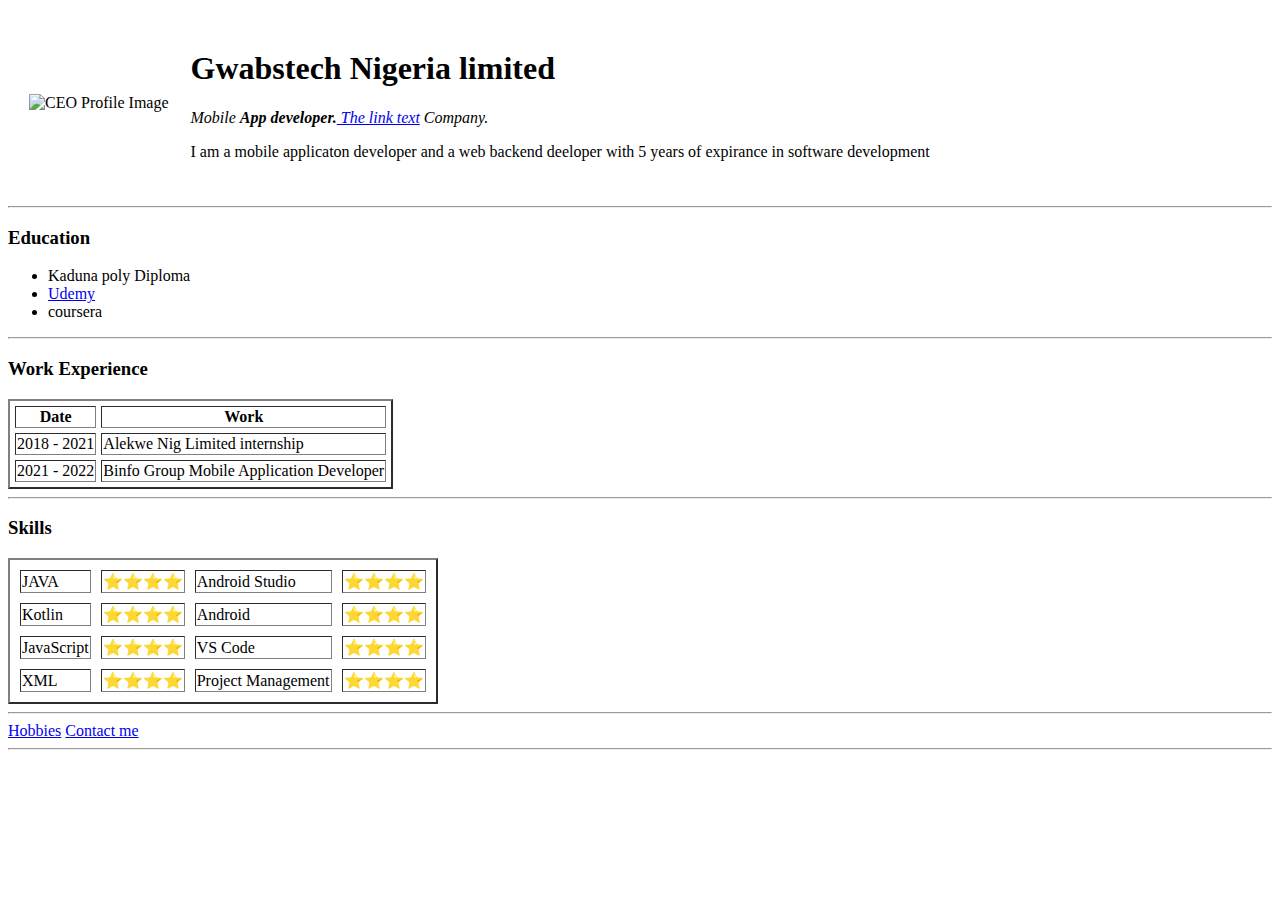
==== index.html @ 43b9eeda "Lists and table" ====
<!DOCTYPE html>
<html lang="en" dir="ltr">
  <head>
    <meta charset="utf-8">
    <title>❤Abubakar Personal Site❤</title>
  </head>
  <body>

    <table cellspacing="20" >
      <tr>
        <td>
          <img src="C:\Users\abdul\Desktop\web dev course\web project\HTML - Personal Website\images\meeee.jpg" alt="CEO Profile Image"></td>
        <td>
          <h1>Gwabstech Nigeria limited</h1>
          <p> <em>Mobile <strong>App developer.</strong><a href="https://niftygateway.com/"> The link text</a> Company.</em></p>
          <p>I am a mobile applicaton developer and a web backend deeloper with 5
            years of expirance in software development</p>
        </td>
      </tr>
    </table>


      <hr>
      <h3>Education</h3>
      <ul>
        <li>Kaduna poly Diploma</li>
        <li><a href="https://www.udemy.com/">Udemy</a> </li>
        <li>coursera</li>
      </ul>

      <hr>
      <h3>Work Experience</h3>
      <table border="2" cellspacing="5">
        <thead>
          <th>Date</th>
          <th>Work</th>
        </thead>
        <tr>
          <td>2018 - 2021</td>
          <td>Alekwe Nig Limited internship</td>
        </tr>
        <tr>
          <td>2021 - 2022</td>
          <td>Binfo Group Mobile Application Developer</td>
        </tr>
      </table>

      <hr>
      <h3>Skills</h3>
      <table border="2" cellspacing="10">
        <tr>
          <td>JAVA</td>
          <td>⭐⭐⭐⭐</td>
          <td>Android Studio</td>
          <td>⭐⭐⭐⭐</td>
        </tr>
        <tr>
          <td>Kotlin</td>
          <td>⭐⭐⭐⭐</td>
          <td>Android</td>
          <td>⭐⭐⭐⭐</td>
        </tr>

        <tr>
          <td>JavaScript</td>
          <td> ⭐⭐⭐⭐</td>
          <td>VS Code</td>
          <td> ⭐⭐⭐⭐</td>
        </tr>

        <tr>
          <td>XML</td>
          <td>⭐⭐⭐⭐</td>
          <td>Project Management</td>
          <td>⭐⭐⭐⭐</td>
        </tr>
      </table>
      <hr>
      <a href="hobbies.html">Hobbies</a>
      <a href="contact_us.html">Contact me </a>
      <hr>



  </body>
</html>
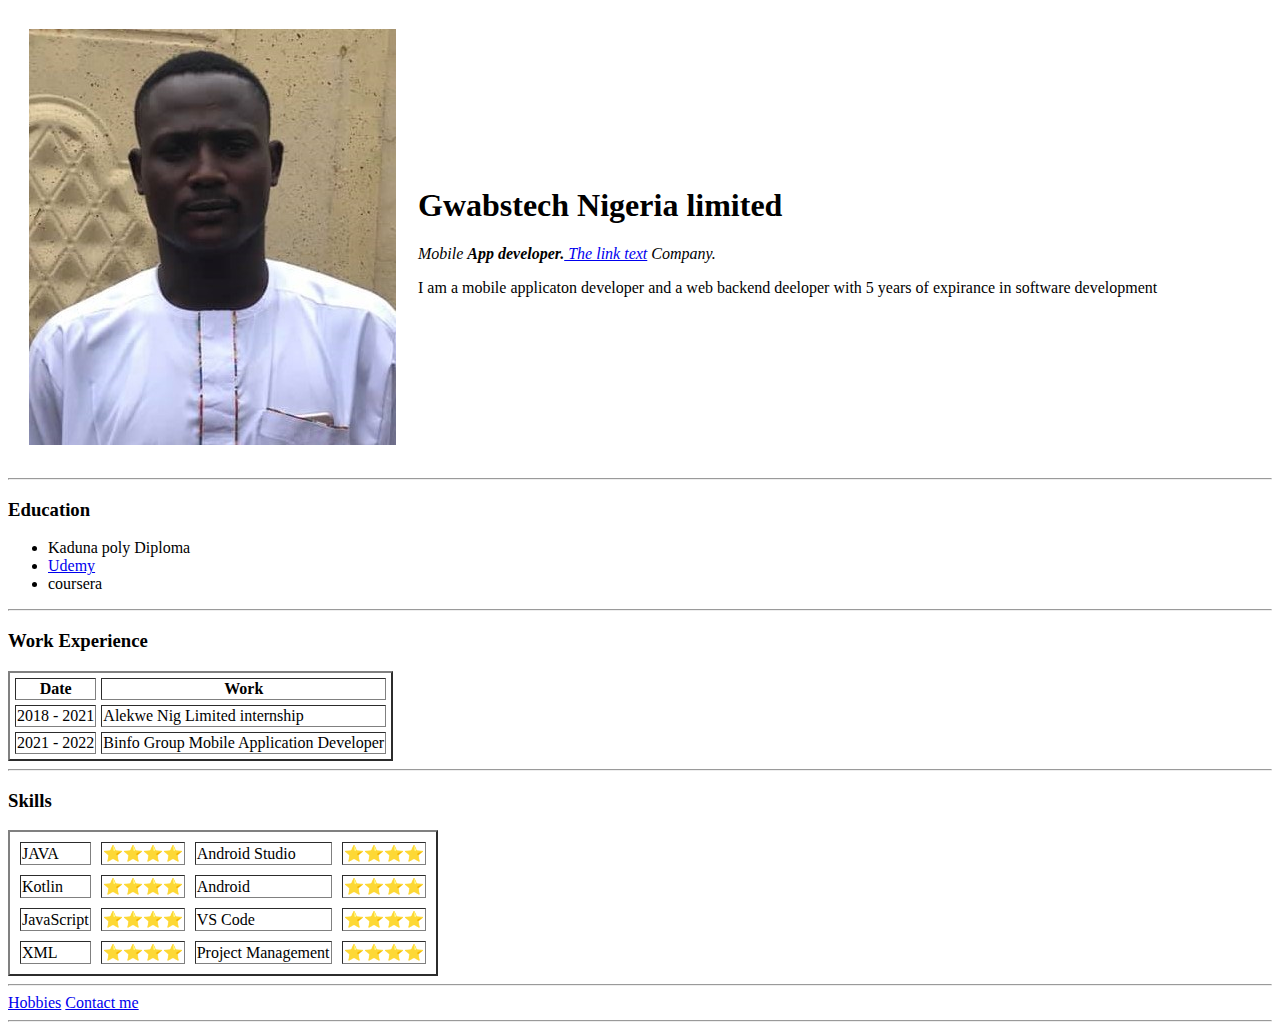
==== commit 89c47329: "image path changed" ====
--- a/index.html
+++ b/index.html
@@ -9,7 +9,7 @@
     <table cellspacing="20" >
       <tr>
         <td>
-          <img src="C:\Users\abdul\Desktop\web dev course\web project\HTML - Personal Website\images\meeee.jpg" alt="CEO Profile Image"></td>
+          <img src="images\meeee.jpg" alt="CEO Profile Image"></td>
         <td>
           <h1>Gwabstech Nigeria limited</h1>
           <p> <em>Mobile <strong>App developer.</strong><a href="https://niftygateway.com/"> The link text</a> Company.</em></p>
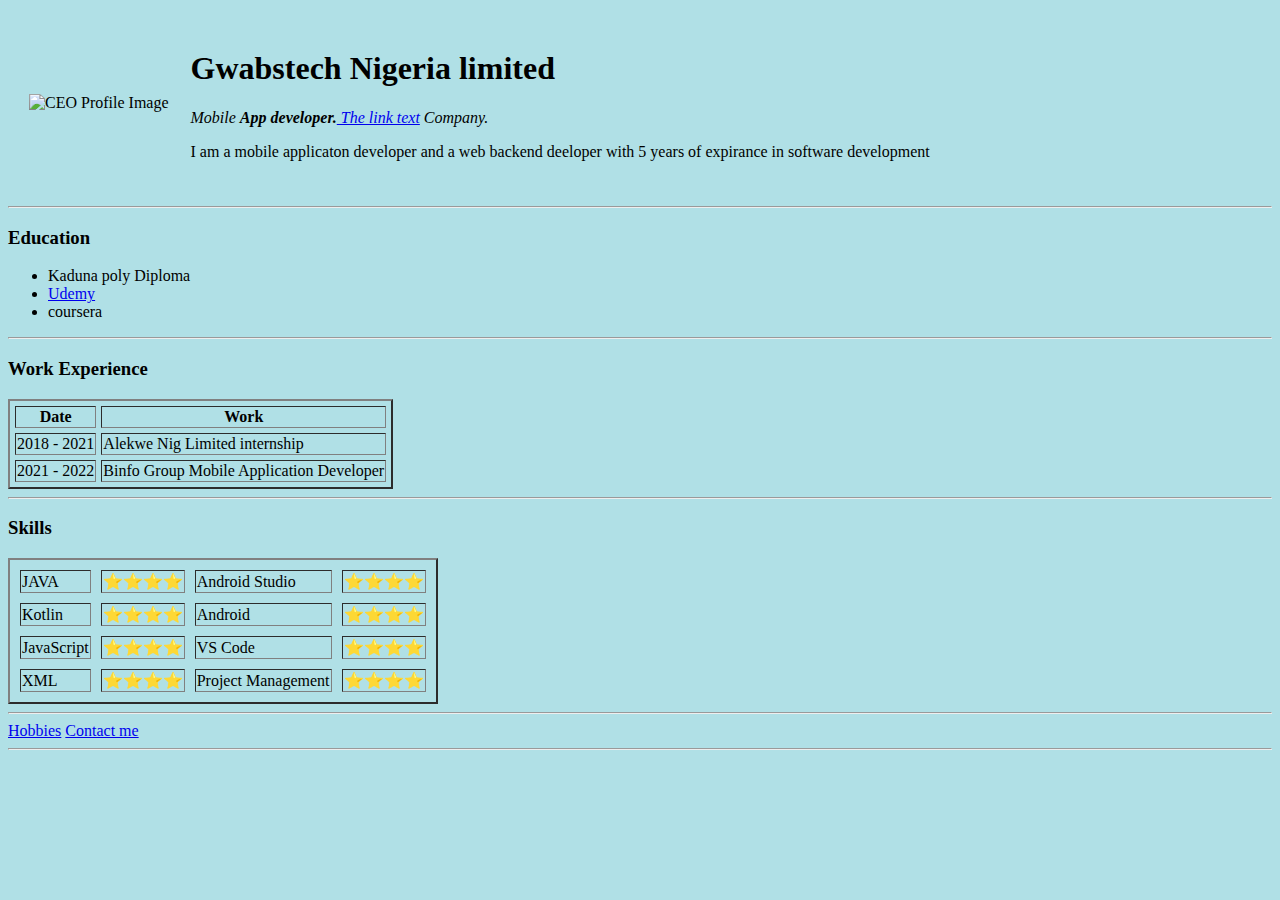
==== commit 98db41b3: "changes" ====
--- a/index.html
+++ b/index.html
@@ -4,12 +4,11 @@
     <meta charset="utf-8">
     <title>❤Abubakar Personal Site❤</title>
   </head>
-  <body>
-
+  <body style="background-color:powderblue;">
     <table cellspacing="20" >
       <tr>
         <td>
-          <img src="images\meeee.jpg" alt="CEO Profile Image"></td>
+          <img src="C:\Users\abdul\Desktop\web dev course\web project\HTML - Personal Website\images\meeee.jpg" alt="CEO Profile Image"></td>
         <td>
           <h1>Gwabstech Nigeria limited</h1>
           <p> <em>Mobile <strong>App developer.</strong><a href="https://niftygateway.com/"> The link text</a> Company.</em></p>
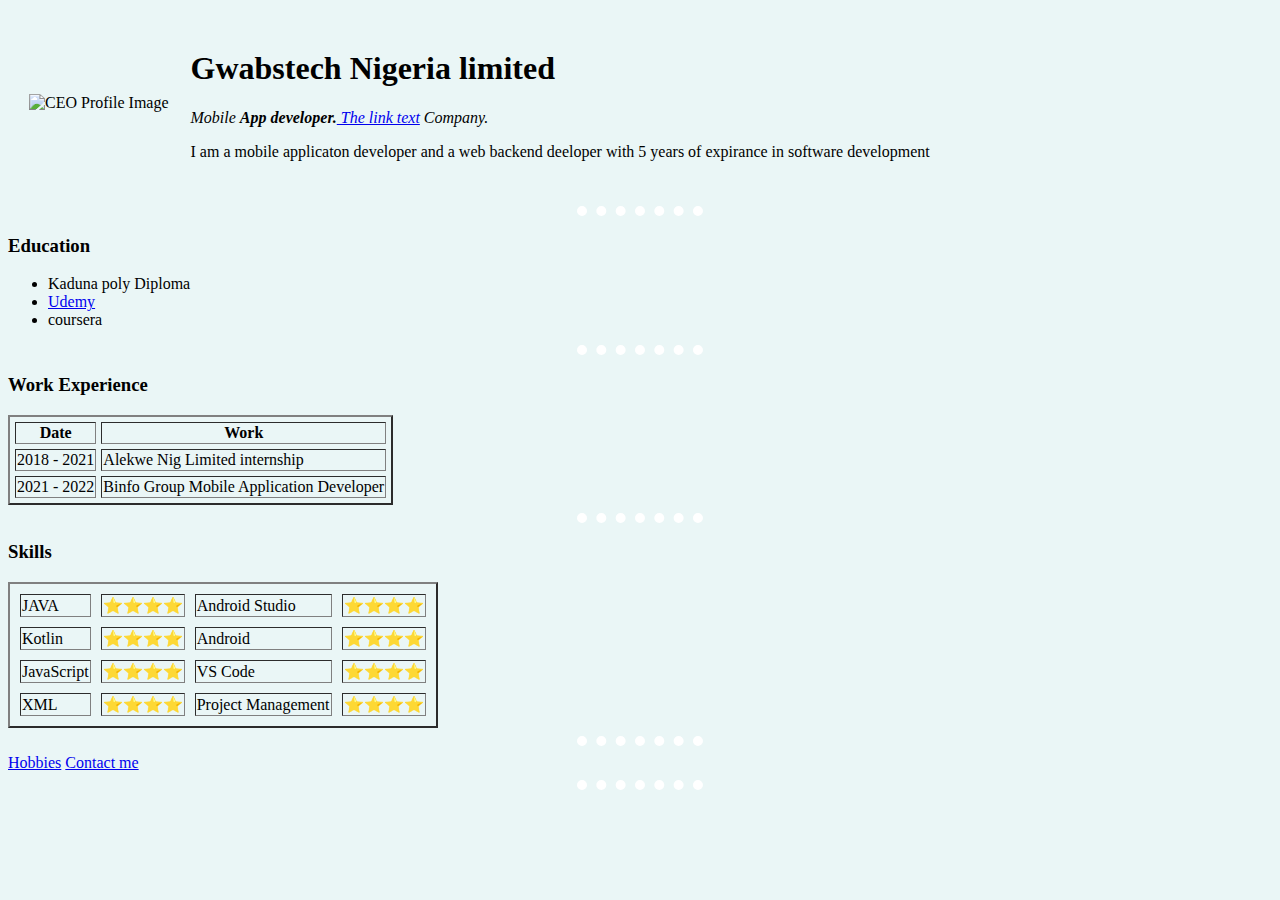
==== commit 8b6fe6e8: "WORKING ON CSS" ====
--- a/index.html
+++ b/index.html
@@ -3,8 +3,27 @@
   <head>
     <meta charset="utf-8">
     <title>❤Abubakar Personal Site❤</title>
+
+    <style>
+       body {
+         background-color: #EAF6F6;
+       }
+       hr {
+         border-style: none;
+         border-top: dotted;
+         border-width: 10px;
+         border-color: white;
+         width: 10%;
+       }
+
+       img {
+         height: 400px;
+         width: 300px
+
+       }
+    </style>
   </head>
-  <body style="background-color:powderblue;">
+  <body>
     <table cellspacing="20" >
       <tr>
         <td>
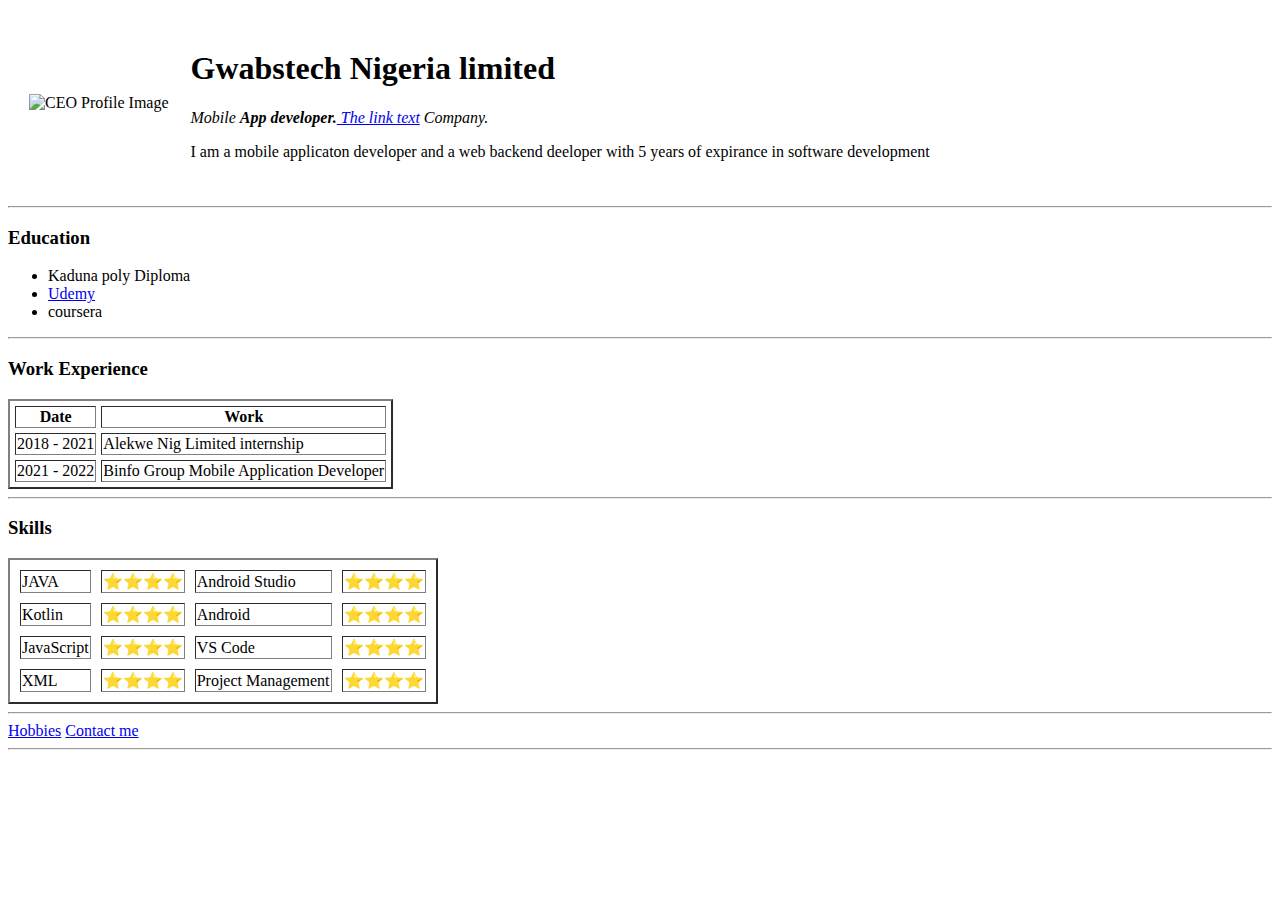
==== commit b0c253b5: "External Css added" ====
--- a/index.html
+++ b/index.html
@@ -3,25 +3,7 @@
   <head>
     <meta charset="utf-8">
     <title>❤Abubakar Personal Site❤</title>
-
-    <style>
-       body {
-         background-color: #EAF6F6;
-       }
-       hr {
-         border-style: none;
-         border-top: dotted;
-         border-width: 10px;
-         border-color: white;
-         width: 10%;
-       }
-
-       img {
-         height: 400px;
-         width: 300px
-
-       }
-    </style>
+    <link rel="stylesheet" href="css/style.css">
   </head>
   <body>
     <table cellspacing="20" >
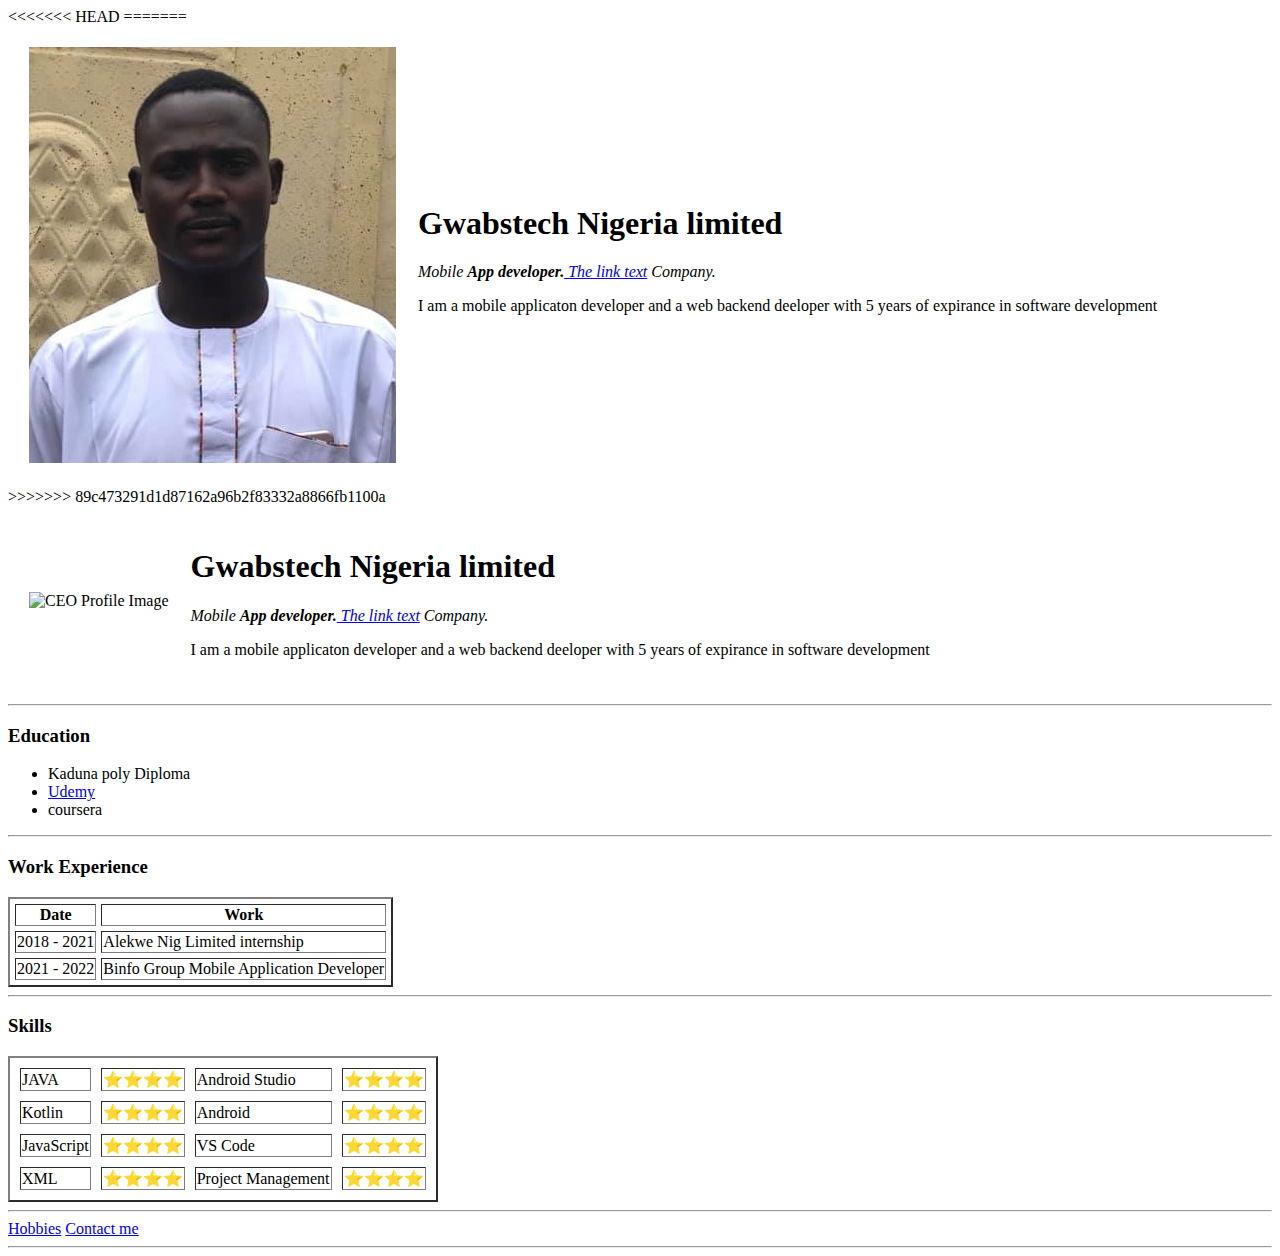
==== commit c0c1cc9f: "Merge branch 'master' of https://github.com/gwabstech/HTML---Personal-Website" ====
--- a/index.html
+++ b/index.html
@@ -1,15 +1,17 @@
 <!DOCTYPE html>
 <html lang="en" dir="ltr">
-  <head>
-    <meta charset="utf-8">
-    <title>❤Abubakar Personal Site❤</title>
-    <link rel="stylesheet" href="css/style.css">
-  </head>
-  <body>
+
+<<<<<<< HEAD
+<head>
+  <meta charset="utf-8">
+  <title>❤Abubakar Personal Site❤</title>
+  <link rel="stylesheet" href="css/style.css">
+</head>
+=======
     <table cellspacing="20" >
       <tr>
         <td>
-          <img src="C:\Users\abdul\Desktop\web dev course\web project\HTML - Personal Website\images\meeee.jpg" alt="CEO Profile Image"></td>
+          <img src="images\meeee.jpg" alt="CEO Profile Image"></td>
         <td>
           <h1>Gwabstech Nigeria limited</h1>
           <p> <em>Mobile <strong>App developer.</strong><a href="https://niftygateway.com/"> The link text</a> Company.</em></p>
@@ -18,69 +20,88 @@
         </td>
       </tr>
     </table>
+>>>>>>> 89c473291d1d87162a96b2f83332a8866fb1100a
+
+<body>
+  <table cellspacing="20">
+    <tr>
+      <td>
+        <img src="C:\Users\abdul\Desktop\web dev course\web project\HTML - Personal Website\images\meeee.jpg"
+          alt="CEO Profile Image">
+      </td>
+      <td>
+        <h1>Gwabstech Nigeria limited</h1>
+        <p> <em>Mobile <strong>App developer.</strong><a href="https://niftygateway.com/"> The link text</a>
+            Company.</em></p>
+        <p>I am a mobile applicaton developer and a web backend deeloper with 5
+          years of expirance in software development</p>
+      </td>
+    </tr>
+  </table>
 
 
-      <hr>
-      <h3>Education</h3>
-      <ul>
-        <li>Kaduna poly Diploma</li>
-        <li><a href="https://www.udemy.com/">Udemy</a> </li>
-        <li>coursera</li>
-      </ul>
+  <hr>
+  <h3>Education</h3>
+  <ul>
+    <li>Kaduna poly Diploma</li>
+    <li><a href="https://www.udemy.com/">Udemy</a> </li>
+    <li>coursera</li>
+  </ul>
 
-      <hr>
-      <h3>Work Experience</h3>
-      <table border="2" cellspacing="5">
-        <thead>
-          <th>Date</th>
-          <th>Work</th>
-        </thead>
-        <tr>
-          <td>2018 - 2021</td>
-          <td>Alekwe Nig Limited internship</td>
-        </tr>
-        <tr>
-          <td>2021 - 2022</td>
-          <td>Binfo Group Mobile Application Developer</td>
-        </tr>
-      </table>
+  <hr>
+  <h3>Work Experience</h3>
+  <table border="2" cellspacing="5">
+    <thead>
+      <th>Date</th>
+      <th>Work</th>
+    </thead>
+    <tr>
+      <td>2018 - 2021</td>
+      <td>Alekwe Nig Limited internship</td>
+    </tr>
+    <tr>
+      <td>2021 - 2022</td>
+      <td>Binfo Group Mobile Application Developer</td>
+    </tr>
+  </table>
 
-      <hr>
-      <h3>Skills</h3>
-      <table border="2" cellspacing="10">
-        <tr>
-          <td>JAVA</td>
-          <td>⭐⭐⭐⭐</td>
-          <td>Android Studio</td>
-          <td>⭐⭐⭐⭐</td>
-        </tr>
-        <tr>
-          <td>Kotlin</td>
-          <td>⭐⭐⭐⭐</td>
-          <td>Android</td>
-          <td>⭐⭐⭐⭐</td>
-        </tr>
+  <hr>
+  <h3>Skills</h3>
+  <table border="2" cellspacing="10">
+    <tr>
+      <td>JAVA</td>
+      <td>⭐⭐⭐⭐</td>
+      <td>Android Studio</td>
+      <td>⭐⭐⭐⭐</td>
+    </tr>
+    <tr>
+      <td>Kotlin</td>
+      <td>⭐⭐⭐⭐</td>
+      <td>Android</td>
+      <td>⭐⭐⭐⭐</td>
+    </tr>
 
-        <tr>
-          <td>JavaScript</td>
-          <td> ⭐⭐⭐⭐</td>
-          <td>VS Code</td>
-          <td> ⭐⭐⭐⭐</td>
-        </tr>
+    <tr>
+      <td>JavaScript</td>
+      <td> ⭐⭐⭐⭐</td>
+      <td>VS Code</td>
+      <td> ⭐⭐⭐⭐</td>
+    </tr>
 
-        <tr>
-          <td>XML</td>
-          <td>⭐⭐⭐⭐</td>
-          <td>Project Management</td>
-          <td>⭐⭐⭐⭐</td>
-        </tr>
-      </table>
-      <hr>
-      <a href="hobbies.html">Hobbies</a>
-      <a href="contact_us.html">Contact me </a>
-      <hr>
+    <tr>
+      <td>XML</td>
+      <td>⭐⭐⭐⭐</td>
+      <td>Project Management</td>
+      <td>⭐⭐⭐⭐</td>
+    </tr>
+  </table>
+  <hr>
+  <a href="hobbies.html">Hobbies</a>
+  <a href="contact_us.html">Contact me </a>
+  <hr>
 
 
 
-  </body>
-</html>
+</body>
+
+</html>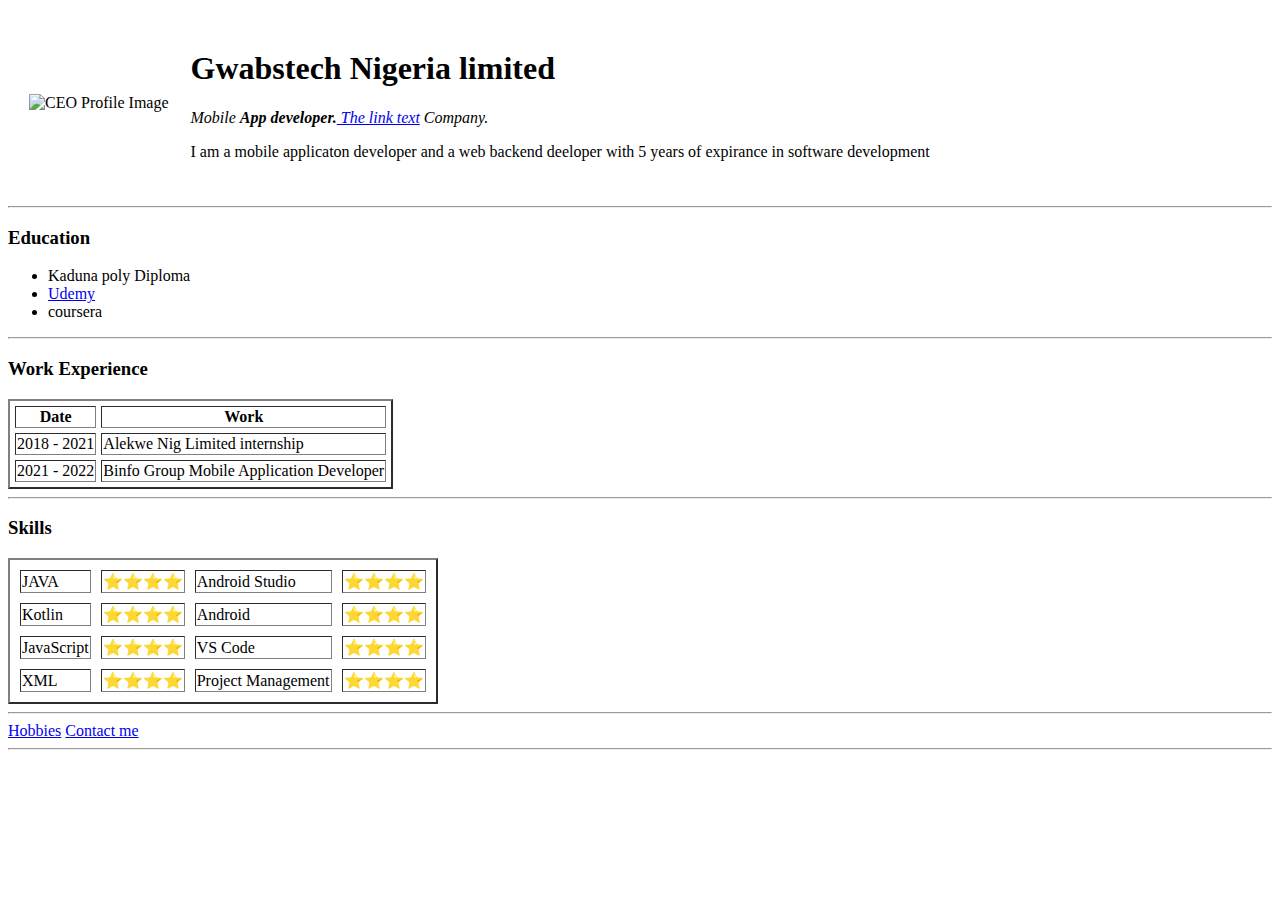
==== commit c6796762: "Merge branch 'master' of https://github.com/gwabstech/HTML---Personal-Website" ====
--- a/index.html
+++ b/index.html
@@ -1,26 +1,11 @@
 <!DOCTYPE html>
 <html lang="en" dir="ltr">
 
-<<<<<<< HEAD
 <head>
   <meta charset="utf-8">
   <title>❤Abubakar Personal Site❤</title>
   <link rel="stylesheet" href="css/style.css">
 </head>
-=======
-    <table cellspacing="20" >
-      <tr>
-        <td>
-          <img src="images\meeee.jpg" alt="CEO Profile Image"></td>
-        <td>
-          <h1>Gwabstech Nigeria limited</h1>
-          <p> <em>Mobile <strong>App developer.</strong><a href="https://niftygateway.com/"> The link text</a> Company.</em></p>
-          <p>I am a mobile applicaton developer and a web backend deeloper with 5
-            years of expirance in software development</p>
-        </td>
-      </tr>
-    </table>
->>>>>>> 89c473291d1d87162a96b2f83332a8866fb1100a
 
 <body>
   <table cellspacing="20">
@@ -104,4 +89,4 @@
 
 </body>
 
-</html>+</html>
